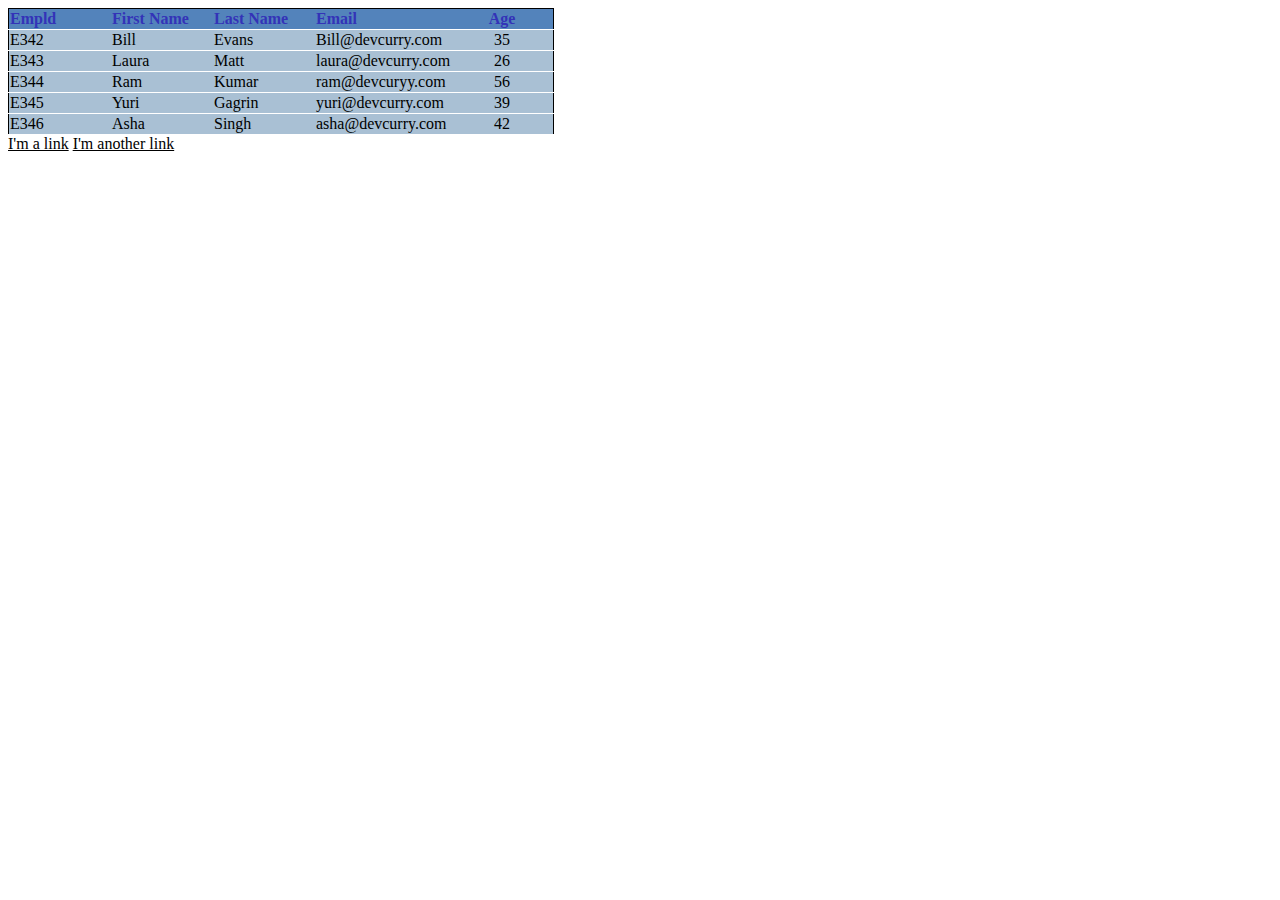
==== practice.html @ eb092e5a "Assignment2" ====
<!DOCTYPE html>
<html lang="en">
<head>
    <meta charset="UTF-8">
    <meta http-equiv="X-UA-Compatible" content="IE=edge">
    <meta name="viewport" content="width=device-width, initial-scale=1.0">
    <title>Document</title>
    <link rel="stylesheet" href="styles/practice.css">
</head>
<body>
    <table>
        <thead>
           <tr>
            <th>Empld</th>
            <th>First Name</th>
            <th>Last Name</th>
            <th>Email</th>
            <th class="Age">Age</th>
           </tr> 
        </thead>
        <tbody>
            <tr>
                <td>E342</td>
                <td>Bill</td>
                <td>Evans</td>
                <td>Bill@devcurry.com</td>
                <td class="Age">35</td>
            </tr>
            <tr>
                <td>E343</td>
                <td>Laura</td> 
                <td>Matt</td>
                <td>laura@devcurry.com</td>
                <td class="Age">26</td>
            </tr>
            <tr>
                <td>E344</td>
                <td>Ram</td>
                <td>Kumar</td>
                <td>ram@devcuryy.com</td>
                <td class="Age">56</td>
            </tr>
            <tr>
                <td>E345</td>
                <td>Yuri</td>
                <td>Gagrin</td>
                <td>yuri@devcurry.com</td>
                <td class="Age">39</td>
            </tr>
            <tr>
                <td>E346</td>
                <td>Asha</td>
                <td>Singh</td>
                <td>asha@devcurry.com</td>
                <td class="Age">42</td>
            </tr>
        </tbody>
        <tfoot>

        </tfoot>
    </table>
    <a href="#">I'm a link</a>
<a href="#">I'm another link</a>
<div>Subscribe</div>
</body>
</html>
---- styles/practice.css ----
table{
    border: 1px solid black;
    border-collapse: collapse;
}
td,th{
    border-bottom: 1px solid white;
    width: 100px;
    text-align: left;
}
/*.red-flag{
    color: red;
}*/
thead{
    background-color: rgb(83, 131, 187);
    color: rgb(51, 51, 184);
}
tbody{
    background-color: rgb(169, 192, 212);
    color: black;
}
.Age{
    text-align: center;
}
a {
    background-image: linear-gradient(to top, yellow 50%, transparent 50%);
    background-size: 100% 200%;
    background-position: top;
    transition: background-position 0.5s ease-in; /** I've changed the time for demo purposes **/
    color: black;
  }
  
  a:hover {
    background-position: bottom;
  }

div{
    height: 100px;
    width: 100px;
    display: inline-block;
    background-color: black;
    color: white;
    text-align: center;

    background: linear-gradient(to left, transparent 50%, yellow 50%)right;
    background-size: 200%;
    transition: 1s ease-out;
}
div:hover{
    background-position: left;
    
}
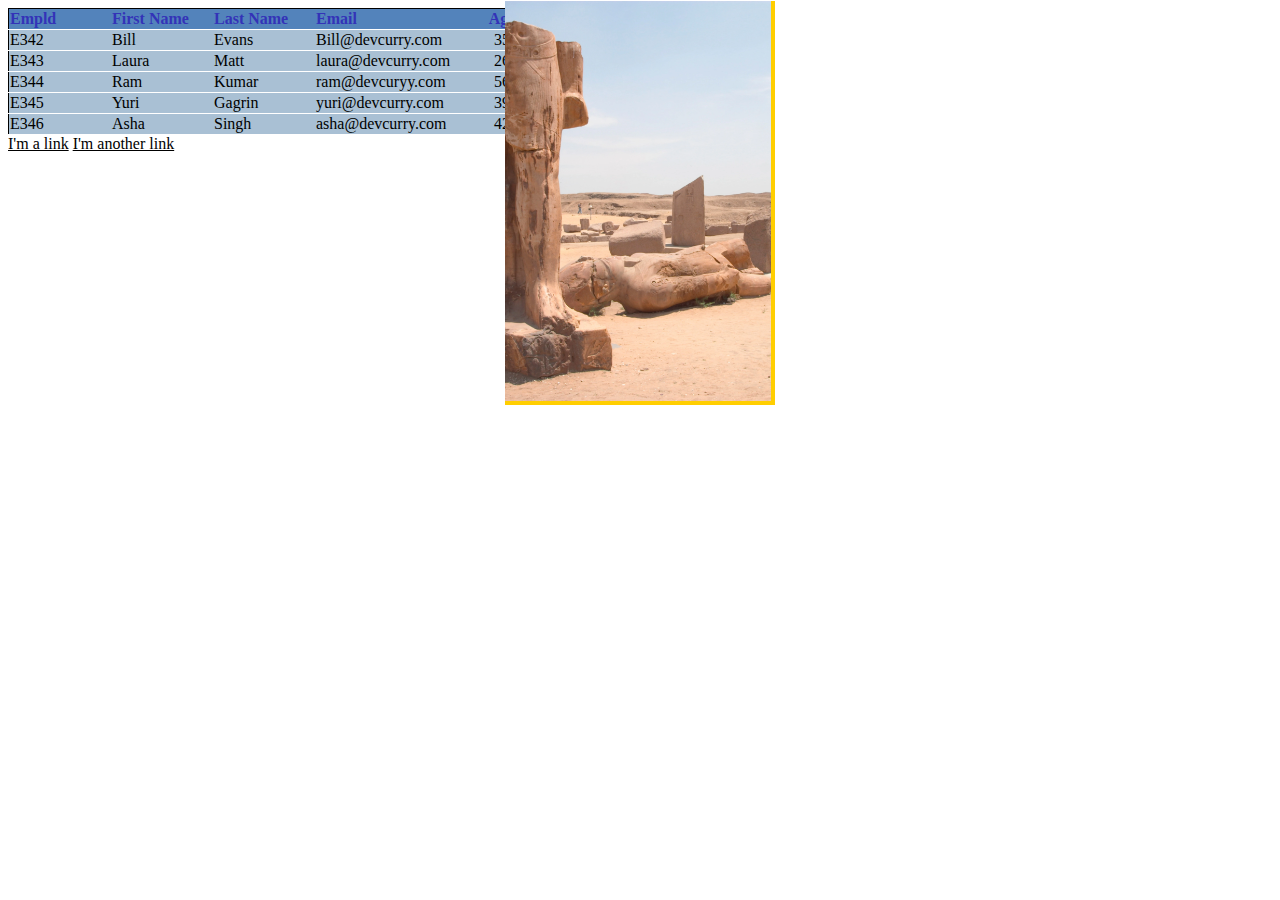
==== commit 971a6f4e: "Assignment 3" ====
--- a/practice.html
+++ b/practice.html
@@ -6,6 +6,7 @@
     <meta name="viewport" content="width=device-width, initial-scale=1.0">
     <title>Document</title>
     <link rel="stylesheet" href="styles/practice.css">
+    
 </head>
 <body>
     <table>
@@ -61,6 +62,13 @@
     </table>
     <a href="#">I'm a link</a>
 <a href="#">I'm another link</a>
-<div>Subscribe</div>
+    <div>
+        <figure>
+            <img src="images/cities-vanished.webp" alt="Another Image Zoom-on-hover effect">
+        </figure>
+    </div>
+
+
+    
 </body>
 </html>--- a/styles/practice.css
+++ b/styles/practice.css
@@ -33,20 +33,25 @@
     background-position: bottom;
   }
 
+ 
 div{
     height: 100px;
-    width: 100px;
-    display: inline-block;
-    background-color: black;
-    color: white;
-    text-align: center;
-
-    background: linear-gradient(to left, transparent 50%, yellow 50%)right;
-    background-size: 200%;
-    transition: 1s ease-out;
+    display: flex;
+    align-items: center;
+    justify-content: center;
 }
-div:hover{
-    background-position: left;
+figure{
+    height: 400px;
+    overflow: hidden;
+    border-right: 4px solid #ffce00;
+    border-bottom: 4px solid #ffce00;
+}
+img{
+   height: 400px;
     
 }
+img:hover{
+transform: scale(1.3);
+
+}
   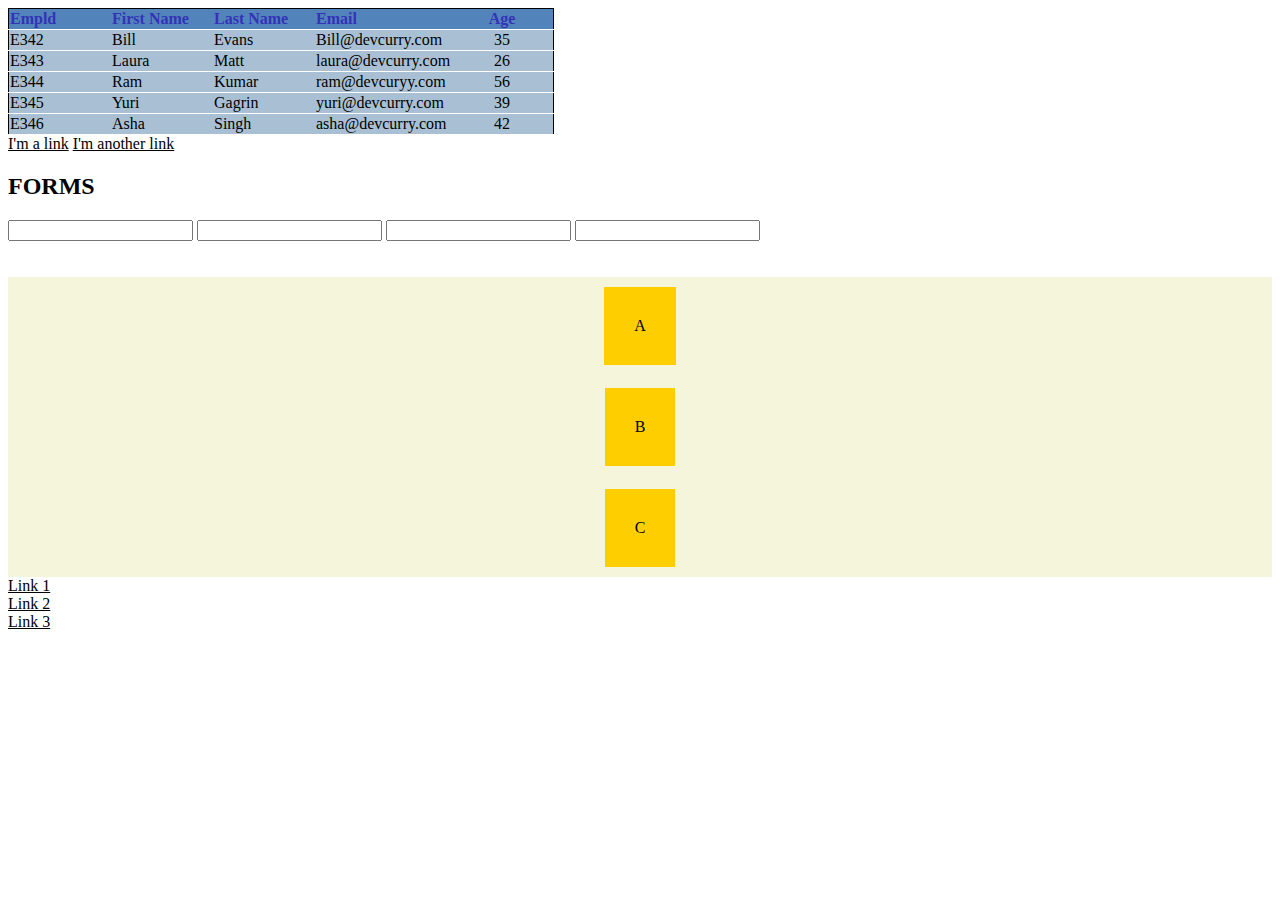
==== commit 63b98751: "Final Report" ====
--- a/practice.html
+++ b/practice.html
@@ -62,13 +62,29 @@
     </table>
     <a href="#">I'm a link</a>
 <a href="#">I'm another link</a>
-    <div>
-        <figure>
-            <img src="images/cities-vanished.webp" alt="Another Image Zoom-on-hover effect">
-        </figure>
-    </div>
 
 
+    <form>
+        <h2>FORMS</h2>
+            <input type="text">
+            <input type="number">
+            <input type="email">
+            <input type="password">
+    </form>
+
+<br><br>
+    <div class="flex-container">
+        <div class="flex-item">A</div>
+        <div class="flex-item">B</div>
+        <div class="flex-item">C</div>
+    </div>
     
+
+
+    <div class="site-header">
+        <a href="#">Link 1</a>
+        <a href="#">Link 2</a>
+        <a href="#">Link 3</a>
+    </div>
 </body>
 </html>--- a/styles/practice.css
+++ b/styles/practice.css
@@ -34,12 +34,7 @@
   }
 
  
-div{
-    height: 100px;
-    display: flex;
-    align-items: center;
-    justify-content: center;
-}
+
 figure{
     height: 400px;
     overflow: hidden;
@@ -51,7 +46,40 @@
     
 }
 img:hover{
-transform: scale(1.3);
+    transform: scale(1.3);
 
 }
+
+
+
+
+/*flex-box*/
+.flex-container{
+    display: flex;
+    background-color: beige;
+    flex-direction: column;
+    justify-content: space-between;
+    align-items: center;
+    height: 300px;
+}
+.flex-item{
+    background-color: #ffce00;
+    padding: 30px;
+    margin: 10px;
+    text-align: center;
+}
+
+/*responsive*/
+.site-header{
+    display: flex;
+    flex-direction: column;
+}
+@media(min-width:768px){
+    /*The elements that will be motified*/
+    .site-header nav{
+        /*desktop*/
+        flex-direction: row;
+        justify-content: space-between;
+    }
+}
   